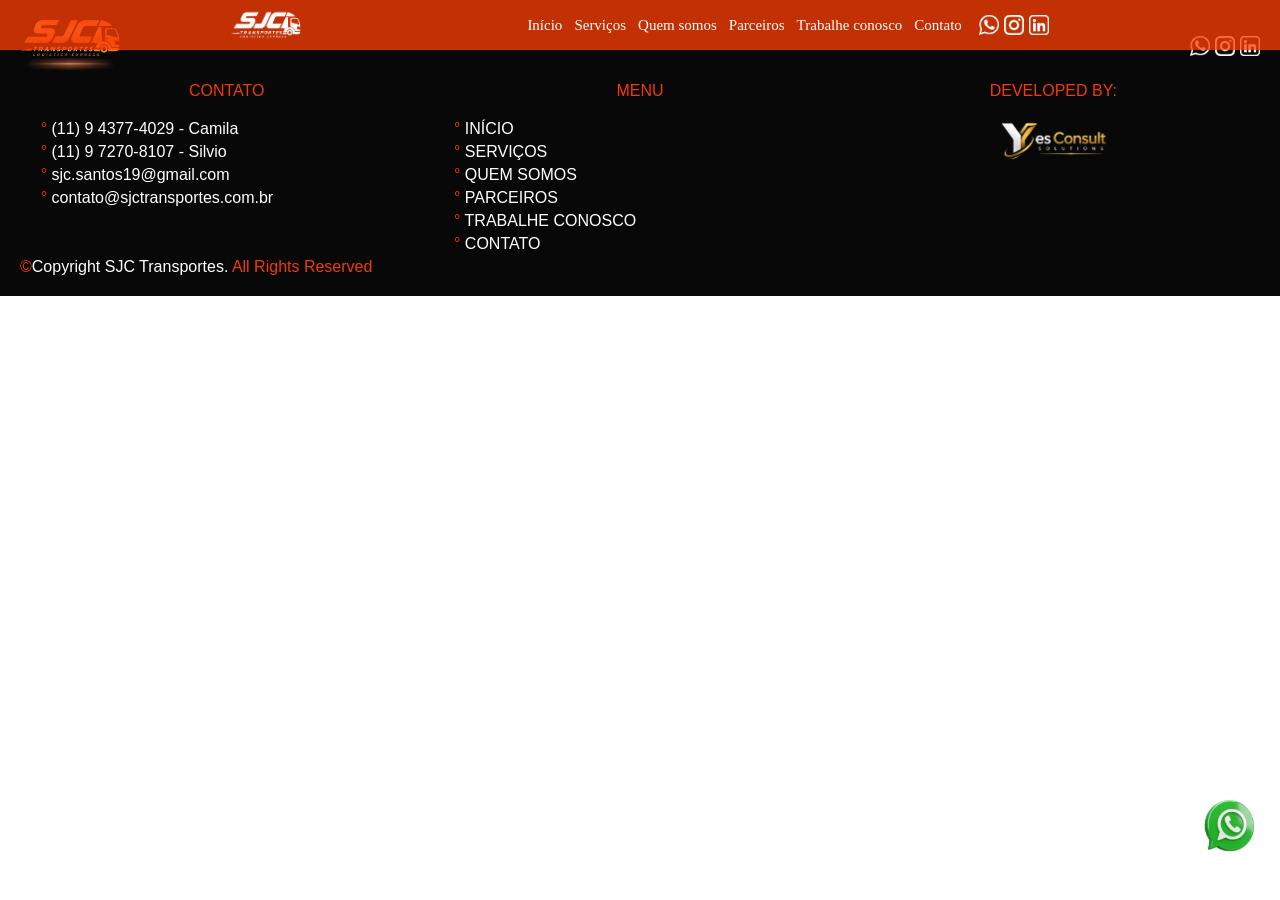
==== contato.html @ d38f5ad6 "step finalizado a pagina inicial e todas suas sections e footer, com uma pequena observação, vamos m" ====
<!--    


    /$$ /$$    /$$                /$$$$$$             /$$$$$$   /$$                                                       /$$ /$$   
   /$$/| $$   | $$               /$$__  $$           /$$__  $$ | $$                                                      /$$/|  $$  
  /$$/ | $$   | $$ /$$$$$$/$$$$ | $$  \__/  /$$$$$$ | $$  \__//$$$$$$   /$$  /$$  /$$  /$$$$$$   /$$$$$$   /$$$$$$      /$$/  \  $$ 
 /$$/  |  $$ / $$/| $$_  $$_  $$|  $$$$$$  /$$__  $$| $$$$   |_  $$_/  | $$ | $$ | $$ |____  $$ /$$__  $$ /$$__  $$    /$$/    \  $$
|  $$   \  $$ $$/ | $$ \ $$ \ $$ \____  $$| $$  \ $$| $$_/     | $$    | $$ | $$ | $$  /$$$$$$$| $$  \__/| $$$$$$$$   /$$/      /$$/
 \  $$   \  $$$/  | $$ | $$ | $$ /$$  \ $$| $$  | $$| $$       | $$ /$$| $$ | $$ | $$ /$$__  $$| $$      | $$_____/  /$$/      /$$/ 
  \  $$   \  $/   | $$ | $$ | $$|  $$$$$$/|  $$$$$$/| $$       |  $$$$/|  $$$$$/$$$$/|  $$$$$$$| $$      |  $$$$$$$ /$$/      /$$/  
   \__/    \_/    |__/ |__/ |__/ \______/  \______/ |__/        \___/   \_____/\___/  \_______/|__/       \_______/|__/      |__/   
                                                                                                                                    
                                                                                                                                    
     Nos siga em nossa rede social:  https://www.instagram.com/vm_software/                                                                                                                               
                                                                                                                                   
-->
<!DOCTYPE html>
<html lang="en">
<head>
    <meta charset="UTF-8">
    <meta name="viewport" content="width=device-width, initial-scale=1.0">
    <title>SJC | ARMAZENAGEM • MANUSEIO • OPERAÇÃO LOGÍSTICA</title>
    <!--icone da aba no navegador + titulo-->
    <link rel="icon" href="https://ch-terra-maquinas.netlify.app/assets/logo.webp" type="image/x-icon">
    <link rel="stylesheet" href="style/index.css">
    <script src="functions/mobileMenu.js" defer></script>
</head>
<body>

    <!--icone de WhatsApp fixado-->
    <div id="divIconWhats">
        <a target="_blank" 
            href="https://wa.me/5511932223533">
            <img id="iconWhtas" src="assets/whats.webp" alt="iconeWhats">
        </a>
    </div>

    <!-- Cabeçalho / menu de navegação-->
    <header id="header" class="header">
        <div class="logoContainer">
            <img class="logotipo" src="assets/logobrana.webp" alt="LogoSJC">
        </div>
        <nav class="menuContainer">
            <a class="linkNavMenu desktop " href="index.html"> Início</a>
            <a class="linkNavMenu desktop " href="#servicos"> Serviços</a>
            <a class="linkNavMenu desktop " href="sobre.html"> Quem somos</a>
            <a class="linkNavMenu desktop " href="index.html"> Parceiros</a>
            <a class="linkNavMenu desktop " href="sobre.html"> Trabalhe conosco</a>
            <a class="linkNavMenu desktop " href="contato.html"> Contato</a>
            <a class="linkredeSocial" target="_blank" href="https://api.whatsapp.com/send/?phone=5511932223533&text&type=phone_number&app_absent=0" > <img src="assets/whatsApp.webp" alt="loroRedeSocial"></a>
            <a class="linkredeSocial" target="_blank" href="#" > <img src="assets/insta.webp" alt="loroRedeSocial"></a>
            <a class="linkredeSocial" target="_blank" href="#" > <img src="assets/linkedin.webp" alt="loroRedeSocial"></a>
            <button class="linkredeSocial" id="menu">
                <img src="assets/menu.webp" alt="loroRedeSocial">
            </button>
        </nav>
    </header>

    <!-- menu mobile-->
    <div class="mobileMenu">
        <a class="linkNavMenu mob " href="index.html"> Início</a>
        <a class="linkNavMenu mob " href="index.html"> Serviços</a>
        <a class="linkNavMenu mob " href="sobre.html"> Quem somos</a>
        <a class="linkNavMenu mob " href="index.html"> Parceiros</a>
        <a class="linkNavMenu mob " href="sobre.html"> Trabalhe conosco</a>
        <a class="linkNavMenu mob " href="contato.html"> Contato</a>
        <button class="linkredeSocial" id="setacorpo">
            <img class="upseta" src="assets/upseta.webp" alt="loroRedeSocial">
        </button>
    </div>
    












    <footer>
        <div class="headerFooter">

            <div class="imgHeaderLogo">
                <img class="logoFooter" src="assets/logo.webp" alt="logotipo">
            </div>
            <div class="imgHeaderLogo">
                <a class="linkredeSocial" target="_blank" href="https://api.whatsapp.com/send/?phone=5511943774029&text&type=phone_number&app_absent=0" > <img src="assets/whatsApp.webp" alt="loroRedeSocial"></a>
                <a class="linkredeSocial" target="_blank" href="https://www.instagram.com/sjctransportes" > <img src="assets/insta.webp" alt="loroRedeSocial"></a>
                <a class="linkredeSocial" target="_blank" href="https://www.instagram.com/sjctransportes" > <img src="assets/linkedin.webp" alt="loroRedeSocial"></a>
                
            </div>
        </div>


        <div class="containerFooter">

            <div class="cardFooter">
                <p class="pContato">
                    <p class="centerNome">
                        <l>
                            CONTATO
                        </l>
                    </p>

                    <p class="txtFooter">
                        <l>°</l> (11) 9 4377-4029 - Camila 
                    </p>
                    <p class="txtFooter">
                        <l>°</l> (11) 9 7270-8107 - Silvio
                    </p>

                    <p class="txtFooter">
                        <l>°</l> sjc.santos19@gmail.com
                    </p>
                    <p class="txtFooter">
                        <l>°</l> contato@sjctransportes.com.br
                    </p>
                    
                </p>

            </div>

            <div class="cardFooter">
                <p class="pContato">
                    <p class="centerNome">
                        <l>
                            MENU
                        </l>
                    </p>

                    
                    <p class="txtFooter">
                        <l>°</l> <a class="linkFooter" href="index.html">INÍCIO</a> 
                    </p>
                    <p class="txtFooter">
                        <l>°</l> <a class="linkFooter" href="index.html">SERVIÇOS</a> 
                    </p>
                    <p class="txtFooter">
                        <l>°</l> <a class="linkFooter" href="sobre.html">QUEM SOMOS</a> 
                    </p>
                    <p class="txtFooter">
                        <l>°</l> <a class="linkFooter" href="index.html">PARCEIROS</a> 
                    </p>
                    <p class="txtFooter">
                        <l>°</l> <a class="linkFooter" href="sobre.html">TRABALHE CONOSCO</a> 
                    </p>
                    <p class="txtFooter">
                        <l>°</l> <a class="linkFooter" href="contato.html">CONTATO</a> 
                    </p>
                </p>
            </div>

            <div class="cardFooter">
                <p class="pContato">
                    <p class="centerNome">
                        <l>
                            DEVELOPED BY:
                        </l>
                    </p>

                    <a target="_blank" href="https://www.instagram.com/yescsolutions?igsi=OWJ2Z2FqbzJ2Yzls"><img class="developerImg" src="assets/developer.webp" alt="logoDeveloper" ></a>
                </p>
                
            </div>

        </div>

        <p style="color: white;" class="infoFotter">
            <l>©</l>Copyright SJC Transportes. <l>All Rights Reserved</l>
        </p>

        
    </footer>
</body>
</html>
---- style/index.css ----
/* import de font pata o nome SJC*/
@import url('https://fonts.googleapis.com/css2?family=Ancizar+Serif:ital,wght@0,300..900;1,300..900&display=swap');
* {
    margin: 0;
    padding: 0;
    box-sizing: border-box;
}
@import url('https://fonts.googleapis.com/css2?family=Ancizar+Serif:ital,wght@0,300..900;1,300..900&family=Montserrat:ital,wght@0,100..900;1,100..900&display=swap');
/* animação / seletores do icone do whatsApp*/
@keyframes pulseButtonWhats {
    0%, 100% {
        transform: scale(1);
    }
    60% {
        transform: scale(1.05);
    }
}
/* animação de subir elemento + lados */
@keyframes subir {
    from {
        opacity: 0;
        transform: translateY(50px);
    }

    to {
        opacity: 1;
        transform: translateY(0);
    }
}
@keyframes entrarEsquerda {
    from {
        opacity: 0;
        transform: translateX(-60px);
    }

    to {
        opacity: 1;
        transform: translateX(0);
    }
}
@keyframes entrarDireita {
    from {
        opacity: 0;
        transform: translateX(60px);
    }

    to {
        opacity: 1;
        transform: translateX(0);
    }
}
#divIconWhats {
    cursor: pointer;
    width: 50px;
    position: fixed;
    bottom: 5%;
    right: 2%;
    z-index: 6;
}
#iconWhtas {
    animation: pulseButtonWhats 1s infinite ease-in-out;
    cursor: pointer;
    position: fixed;
    bottom: 5%;
    right: 2%;
    width: 50px;
    z-index: 6;
}
/* header*/
#header {
    width: 100%;
    height: 50px;
    position: fixed;
    padding: 5px;
    display: flex;
    flex-direction: row;
    justify-content: space-evenly;
    background-color: rgba(255, 62, 3, 0.753);
    z-index: 2;
}
.logoContainer {
    display: flex;
    justify-content: center;
    align-items: center;
}
.logotipo {
    width: 70px;
}
.menuContainer {
    display: flex;
    flex-direction: row;
    justify-content: center;
    align-items: center;
    font-family: Georgia, 'Times New Roman', Times, serif;
    font-size: 15px;
    font-weight: 100;
}
.linkNavMenu {
    padding-right: 12px;
    text-decoration: none;
    color: white;
    cursor: pointer;
}
.linkNavMenu:hover {
    color: #ff880d;
    font-weight: 800;
}
.linkredeSocial {
    display: flex;
    align-items: center;
    justify-content: center;
    margin-left: 5px;
}
.linkredeSocial img {
    width: 20px;
}
.linkredeSocial img:hover{
    width: 30px;
}
#menu {
    background-color: transparent;
    border: none;
}
@media(min-width: 700px){
    #menu {
        display: none;
    }

}
/*estilos para o menu mobile*/
.mobileMenu{
    background-color: rgba(255, 62, 3, 0.233);
    color: black;
    cursor: pointer;
    width: 40%;
    height: auto;
    display: flex;
    flex-direction: column;
    align-items: center;
    justify-content: center;
    position: fixed;
    top: 50px;
    right: 0%;
    z-index: 6;
    border-radius: 0px 0px 0px 10px;
    display: none;
}
.mob {
    margin-top: 5px;
    margin-bottom: 5px;
}
#setacorpo {
    background-color: transparent;
    border: none;
}
.upseta {
    margin-top: 5px;
    margin-bottom: 5px;
    width: 20px;
}
/* hero sectio*/
#hero {
    position: relative;
    width: 100%;
    height: 100vh;
    min-height: 650px;
    overflow: hidden;
    display: flex;
    align-items: center;
    justify-content: center;
}
/* Vídeo */
.heroVideo {
    position: absolute;
    inset: 0;

    width: 100%;
    height: 100%;

    object-fit: cover;
    object-position: center;

    z-index: 0;
}
/* Camada escura sobre o vídeo */
.heroOverlay {
    position: absolute;
    inset: 0;

    background: rgba(0, 0, 0, 0.55);

    z-index: 1;
}
.containerHero {
    position: relative;
    z-index: 2;
    width: 90%;
    max-width: 1200px;
    color: #ffffff;
}
.logoHero {
    width: 25%;
    animation: entrarEsquerda 3s cubic-bezier(0.16, 1, 0.3, 1) forwards;
}
h6 {
    font-size: 15px;
    font-weight: bold;
    font-family: "Ancizar Serif";
    margin-bottom: 20px;
    color: #fdfdfd;
    animation: entrarEsquerda 3s cubic-bezier(0.16, 1, 0.3, 1) forwards;
}
h2 {
    font-weight: bold;
    font-family: "Ancizar Serif";
    font-size: 40px;
    color: #f0edec;
    animation: entrarDireita 6s cubic-bezier(0.16, 1, 0.3, 1) forwards;
}
.descriptionHero {
    font-size: 18px;
    font-weight: 300;
    width: 40%;
    margin-bottom: 20px;
    color: white;
    animation: entrarEsquerda 5s cubic-bezier(0.16, 1, 0.3, 1) forwards;
}
.buttonContainerHEro {
    background-color: rgba(0, 255, 255, 0);
    width: 50%;
    height: auto;
}
@media (max-width: 500px) {
    .desktop {
        display: none;
    }
    .buttonContainerHEro {
        width: 100%;
    }
    .descriptionHero {
        width: 100%;
    }
    .logoHero {
        width: 50%;
        animation: entrarEsquerda 3s cubic-bezier(0.16, 1, 0.3, 1) forwards;
    }
}
.butonsHero {
    width: 40%;
    border-radius: 5px;
    border: none;
    height: 35px;
    width: 40%;
    font-size: 15px;
    font-weight: bold;
    cursor: pointer;
}
#buttonHero1 {
    background-color: #f03c02;
    color: white;
    animation: subir 1.5s ease-out forwards;
}
#buttonHero1:hover{
    background-color: white;
    box-shadow: white 2px 2px 20px;
    color: #f03c02;
}
#buttonHero2 {
    background-color: white ;
    color: #f03c02;
    animation: subir 2s ease-out forwards;
}
#buttonHero2:hover{
    background-color: #f03c02;
    color: white;
    box-shadow: #f03c02 2px 2px 20px;
}
/* faicha hr*/
.hrHero {
    width: 100%;
    height: 5px;
    border: none;
    background-color: #f03c02;
    box-shadow: #f03c02 0px 4px 10px 3px;
    z-index: 6;
    position: relative;
}
/*serviços*/
.servicosSection {
    padding: 50px;
    width: 100%;
    height: auto;
    display: flex;
    flex-direction: column;
}
.containerTitulo {
    width: 50%;
    height: auto;
    margin-bottom: 20px;
}
.titluesuperiorServicos {
    font-family: "Montserrat" , sans-serif;
    font-weight: 800;
    color: #f03c02;
}
l {
    color: #f03c02;
}
.sloganServicos {
    font-family: "Montserrat", sans-serif;
    font-weight: bold;
    font-size: 41px;
    margin-bottom: 20px;
}
.desriptionServicosTitle {
    font-family: "Montserrat", sans-serif;
    color: #000000;
    font-weight: 100;
}
.ContainerServicosCardas {
    display: flex;
    flex-direction: row;
    justify-content: space-between;
    margin-bottom: 50px;    
}
.cardServico{
    cursor: pointer;
    width: 30%;
    height: 300px;
    border-radius: 10px;
    border: solid 1px #f03c02;
    display: flex;
    flex-direction: row;
}
.cardServico:hover{
    box-shadow: #f03d025b 0px 2px 30px;
}
.imgServicos {
    width: 50%;
    background-image: url(../assets/transporteimg.webp);
    background-position: center center;
    background-repeat: no-repeat;
    background-size: cover;
    border-radius: 10px 0px 0px 10px;
}
.c2 {
    background-image: url(../assets/galpao.webp);
   
}
.c3 {
    background-image: url(../assets/fullfilmet.webp);
   
}
.infoCard {
    width: 50%;
    padding: 20px;
}
.imgNumero{
    width: 80%;
    margin-bottom: 10px;
}
.nomeServico {
    font-family: "Montserrat", sans-serif;
    color: #f03c02;
    font-weight: 600;
    font-size: 14px;
    margin-bottom: 10px;
}
.subTitleServico {
    font-family: "Montserrat", sans-serif;
    font-weight: 600;
    font-size: 18px;
    margin-bottom: 10px;
}
.descriptionServicos {
    font-family: "Montserrat" sans-serif;
    font-size: 12px;
    font-weight: 100;
    margin-bottom: 10px;
}
.btnServicos {
    width: 100%;
    border-radius: 10px;
    border: none;
    height: 30px;
    font-family: "Montserrat", sans-serif;
    font-weight: 900;
    font-size: 12px;
    color: white;
    background-color: #f03c02;
    cursor: pointer;
}
.containerInformationService {
    padding: 20px;
    border-radius: 10px;
    border: solid 1px #f03d0263;
    text-align: center;
    margin-bottom: 20px;
}
.titleInformation {
    margin-bottom: 20px;

}
.imgDizers {
    width: 80%;
}
.btnHistoria {
    margin-left: 40%;
    width: 20%;
    height: 35px;
    border: none;
    border-radius: 10px;
    background-color: #f03c02;
    font-weight: 600;
    color: white;
    cursor: pointer;
}
/* media para section serviços*/
@media (max-width: 500px) {
    .containerTitulo {
        width: 100%;
    }
    .ContainerServicosCardas {
        display: flex;
        flex-direction: column;
        margin-bottom: 50px;
    }
    .cardServico{
        cursor: pointer;
        width: 100%;
        height: auto;
        border-radius: 10px;
        border: solid 1px #f03c02;
        display: flex;
        flex-direction: row;
        margin-bottom: 20px;
    }
    .imgDizers {
        width: 100%;
    }
    .btnHistoria {
        margin-left: 25%;
        width: 50%;
    }
}
/*section Nossos Numeros*/
.nossosNumeros {
    width: 100%;
    height: auto;
    padding: 50px;
    text-align: center;
}
.rhNossosNumeros {
    width: 10%;
    height: 1px;
    margin-left: 45%;
    border: none;
    background-color: #f03c02;
    box-shadow: #f03c02 0px 2px 10px 1px;
    z-index: 6;
    position: relative;
    margin-bottom: 30px;
}
.tituloNossosNumeros {
    font-family: "Montserrat", sans-serif;
    font-weight: 800;
    font-size: 35px;
}
.subtituloNossosNumeros {
    font-family: 'Montserrat', sans-serif;
    font-weight: 800;
    font-size: 35px;
}
.descriptionNossosNumeros{
    font-family: "Montserrat", sans-serif;
    font-weight: 200;
    font-size: 14px;
    margin-bottom: 50px;
}
.ContainerNossosNumeros {
    width: 90%;
    margin-left: 5%;
    display: flex;
    flex-direction: row;
    justify-content: space-between;
}
.CardsNossosNumeros{
    width: 45%;
    display: flex;
    flex-direction: column;
}
#linha01 {
    margin-bottom: 80px;
}
.containerCardnumerolinha{
    display: flex;
    flex-direction: row;
    justify-content: space-between;
}
.NumerosCard {
    width: 45%;
    height: auto;
    padding: 20px;
    border: none;
    border-radius: 10px;
    box-shadow: rgba(0, 0, 0, 0.363) 2px 2px 15px;
}
.NumerosCard:hover {
    box-shadow: #f03c02 0px 2px 10px 1px;
}

.numNumeros {
    font-family: "Montserrat", sans-serif;
    color: #f03c02;
    font-size: 30px;
    font-weight: 600;
    margin-bottom: 10px;
}
.descriptionNumeros {
    font-family: "Montserrat", sans-serif;
    font-size: 14px;
    font-weight: 100;
}
.imgCardREgiao {
    display: flex;
    justify-content: center;
    width: 45%;
    box-shadow: rgba(0, 0, 0, 0.363) 2px 2px 15px;
    border-radius: 10px;
}
.imgCardREgiao:hover {
    box-shadow: #f03c02 0px 2px 10px 1px;
}
.mapa {
    width: 100%;
    border-radius: 10px;
}
.containerInfoNumeros {
    margin-left: 5%;
    margin-top: 50px;
    width: 90%;
    border-radius: 10px;
}
.containerInfoNumeros img {
    width: 100%;
    
}


@media (max-width: 500px){
    .ContainerNossosNumeros {
        display: flex;
        flex-direction: column;
        width: 100%;
        margin-left: 0%;
    }
    .CardsNossosNumeros{
        width: 100%;
        display: flex;
        flex-direction: column;
    }
    .containerCardnumerolinha{
        display: flex;
        flex-direction: column;
        justify-content: space-between;
    }
    .NumerosCard {
        width: 80%;
        margin-left: 10%;
        height: auto;
        margin-bottom: 10px;
    }
    #linha01 {
        margin-bottom: 5px;
    }
    .imgCardREgiao {
        margin-top: 20px;
        display: flex;
        justify-content: center;
        width: 100%;
        box-shadow: rgba(0, 0, 0, 0.363) 2px 2px 15px;
        border-radius: 10px;
    }

}

/* section Parceiros*/

.parceiros {
    padding: 50px;
    font-family: "Montserrat", sans-serif;
}
.abeturaParceiros {
    font-size: 14px;
    text-align: center;
    color: #f03c02;
    font-weight: 100;
    margin-bottom: 10px;
}
.tituloParceiros {
    text-align: center;
    line-height: 45px;
    font-weight: 900;
    font-size: 40px;
    margin-bottom: 10px;
}
.descriptionParceiros {
    text-align: center;
    font-size: 14px;
    font-weight: 100;
    margin-bottom: 50px;
}

.ContainerParceiros {
    width: 100%;
    height: auto;
    margin-bottom: 30px;
}
.containerCenterAndSid {
    width: 100%;
    margin-bottom: 20px;
    display: flex;
    flex-direction: row;
    justify-content: space-between;
}
.parceirosSide {
    width: 33%;
    display: flex;
    flex-direction: column;
    align-items: center;
    justify-content: center;
}
.imgSide {
    width: 80%;
    margin-bottom: 10px;
}
.cardCenter {
    width: 33%;
    display: flex;
    align-items: center;
    justify-content: center;
}
.imgCentrEmpresa {
    width: 100%;
}
.ContainerFooter {
    width: 100%;
    display: flex;
    flex-direction: row;
    justify-content: space-between;
}
.imgSideFooter {
    width: 20%;
}
.fechamentoParceiros {
    text-align: center;
    margin-top: 30PX;
    margin-bottom: 50px;
    font-weight: 500;
}
@media (max-width: 500px){
    .containerCenterAndSid {
        display: flex;
        flex-direction: column;
    }
    .parceirosSide {
        width: 100%;
    }
    .imgSide {
        width: 80%;
        margin-bottom: 10px;
    }
    .cardCenter {
        display: none;
    }
    .ContainerFooter {
        width: 100%;
        display: flex;
        flex-direction: column;
    }
    .imgSideFooter {
        width: 80%;
        margin-left: 10%;

    }


}
/*footer rodape*/
footer {
    font-family: "Montserrat", sans-serif;
    width: 100%;
    height: auto;
    padding: 20px;
    background-color: #080808;
}
.headerFooter {
    width: 100%;
    display: flex;
    flex-direction: row;
    justify-content: space-between;
}
.logoFooter {
    width: 100px;
}
.imgHeaderLogo {
    display: flex;
}
.containerFooter {
    display: flex;
    flex-direction: row;
    justify-content: space-around;
}
.cardFooter {
    width: 30%;
    display: flex;
    flex-direction: column;
}
.centerNome {
    text-align: center;
    margin-top: 10PX;
    margin-bottom: 20px;
}
.txtFooter a {
    text-decoration: none;
    color: white;
}
.txtFooter {
    margin-bottom: 5px;
    font-weight: 400;
    color: white;
}
.txtFooter:hover {
    font-size: 15px;
    color: #f03c02;
}
.txtFooter a:hover {
    color: #f03c02;
}
.developerImg {
    cursor: pointer;
    width: 40%;
    margin-left: 30%;
    margin-bottom: 20px;
}
@media(max-width: 500px){
    .containerFooter{
        display: flex;
        flex-direction: column;
    }
    .cardFooter {
        width: 100%;
    }
}
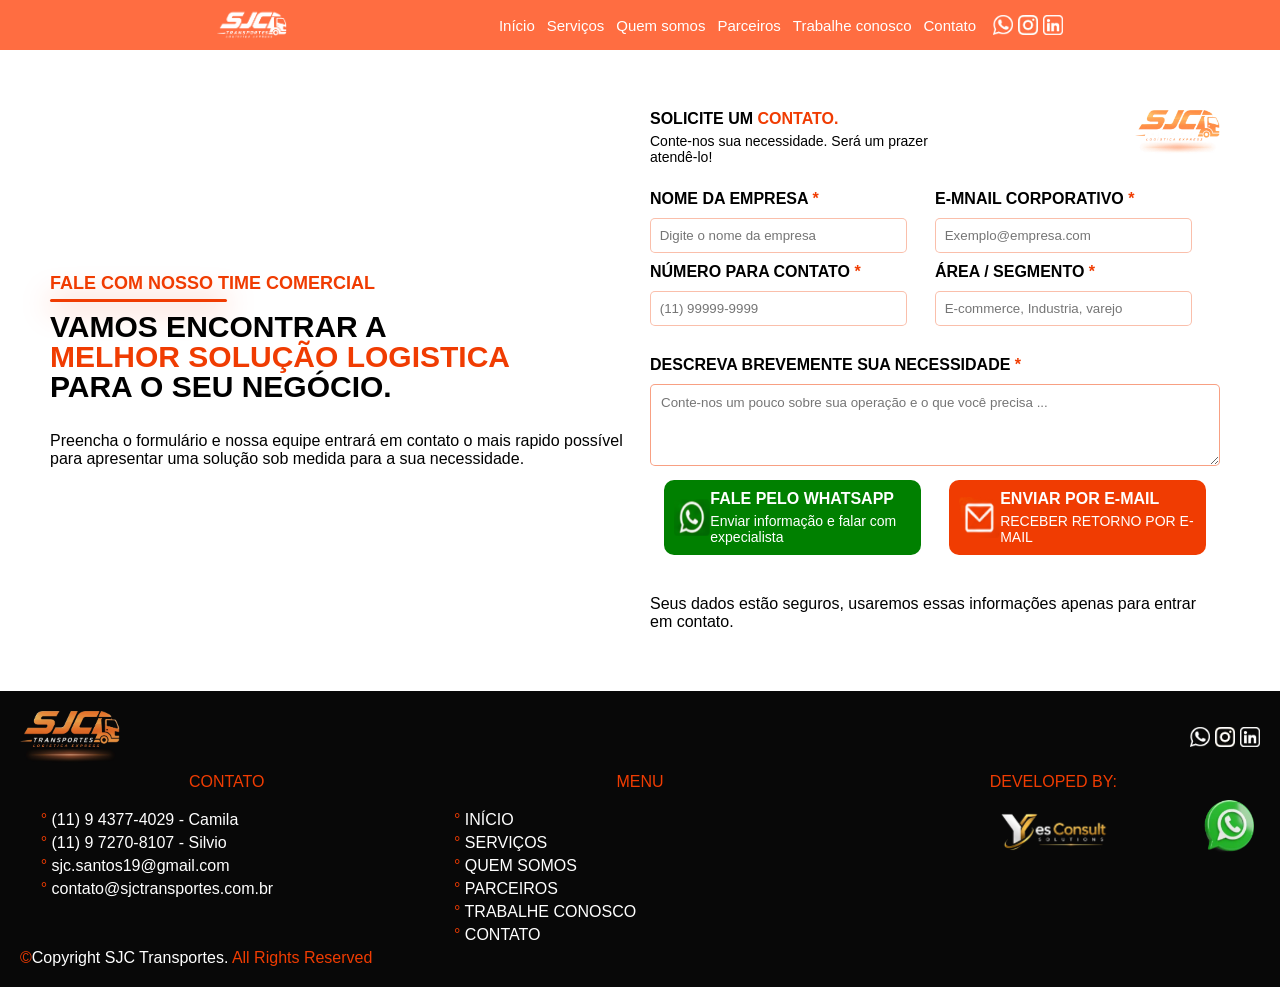
==== commit fb4779f9: "Section Formulario Finalizada a construção do Formulário" ====
--- a/contato.html
+++ b/contato.html
@@ -22,8 +22,9 @@
     <title>SJC | ARMAZENAGEM • MANUSEIO • OPERAÇÃO LOGÍSTICA</title>
     <!--icone da aba no navegador + titulo-->
     <link rel="icon" href="https://ch-terra-maquinas.netlify.app/assets/logo.webp" type="image/x-icon">
-    <link rel="stylesheet" href="style/index.css">
+    <link rel="stylesheet" href="style/contato.css">
     <script src="functions/mobileMenu.js" defer></script>
+    <script src="functions/form.js" defer></script>
 </head>
 <body>
 
@@ -70,6 +71,135 @@
     </div>
     
 
+    <section class="contato">
+        
+        <div class="containerContato">
+            
+            <div class="cardContato" id="primary">
+
+                <p class="pInicioContato">
+                    FALE COM NOSSO TIME COMERCIAL
+                </p>
+                
+                <hr class="hrcontato"/>
+
+                <p class="tituloContato">
+                    VAMOS ENCONTRAR A <BR/>
+                    <l>MELHOR SOLUÇÃO LOGISTICA</l><BR/>
+                    PARA O SEU NEGÓCIO.
+                </p>
+
+                <p class="descriptionContato">
+                    Preencha o formulário e nossa equipe entrará em contato 
+                    o mais rapido possível para apresentar uma solução sob
+                    medida para a sua necessidade.
+                </p>
+
+            </div>
+
+            <div class="cardContato">
+
+                <div class="headerForm">
+
+                    <div class="cardHeaderForm">
+
+                        <p class="pTituloForm">
+                            SOLICITE UM <l>CONTATO.</l>
+                        </p>
+                        <p class="descriptionHeaderForm">
+                            Conte-nos sua necessidade. Será um prazer atendê-lo!
+                        </p>
+
+                    </div>
+
+                    <div class="cardHeaderForm" id="logoHeaderForm">
+                       <img src="assets/logo.webp" alt="logotipo">
+                    </div>
+
+                </div>
+
+
+                <div class="containerForm">
+
+                    <div class="sides" id="left">
+                        <label>
+                            NOME DA EMPRESA <l>*</l>
+                            <input required type="text" id="nomeEmpresa" placeholder=" Digite o nome da empresa"/>
+                        </label>
+
+                        <label>
+                            NÚMERO PARA CONTATO <l>*</l>
+                            <input required type="tel" id="numeroContato" placeholder=" (11) 99999-9999"/>
+                        </label>
+
+                    </div>
+
+                    <div class="sides" id="rigth">
+                        <label>
+                            E-MNAIL CORPORATIVO <l>*</l>
+                            <input required type="email" id="emailContato" placeholder=" Exemplo@empresa.com"/>
+                        </label>
+
+                        <label>
+                            ÁREA / SEGMENTO <l>*</l>
+                            <input required type="text" id="segmento" placeholder=" E-commerce, Industria, varejo"/>
+                        </label>
+
+                    </div>
+                                    
+                    
+                </div>
+
+                <div class="formFooter">
+                    <label >
+                        DESCREVA BREVEMENTE SUA NECESSIDADE <l>*</l>
+                        <textarea rows="4" class="txtArea" id="txtArea" placeholder="Conte-nos um pouco sobre sua operação e o que você precisa ... "></textarea>
+                    </label>
+                    <div class="btnForm">
+
+
+                        <div class="buttonContato" id="sendWhatsApp">
+                            
+                            <div class="iconButtonContato">
+                                <img src="assets/whatsbutton.webp" alt="icone button">
+                            </div>
+
+                            <div class="textoButtonContato">
+                                <p class="TituloButtonContato">
+                                    FALE PELO WHATSAPP
+                                </p>
+                                <p class="descriptionButtonContato">
+                                    Enviar informação e falar com expecialista
+                                </p>
+                            </div>
+                        </div>
+
+                        <div class="buttonContato" id="sendEmail">
+                            
+                            <div class="iconButtonContato">
+                                <img src="assets/emailicon.webp" alt="icone button">
+                            </div>
+
+                            <div class="textoButtonContato">
+                                <p class="TituloButtonContato">
+                                    ENVIAR POR E-MAIL
+                                </p>
+                                <p class="descriptionButtonContato">
+                                    RECEBER RETORNO POR E-MAIL
+                                </p>
+                            </div>
+                        </div>
+                    </div>
+                    <p class="security" >
+                        Seus dados estão seguros, usaremos essas informações apenas para entrar em contato.
+                    </p>
+
+                </div>
+                
+                
+            </div>
+        </div>
+    </section>
 
 
 
--- a/style/contato.css
+++ b/style/contato.css
@@ -0,0 +1,459 @@
+/* import de font pata o nome SJC*/
+@import url('https://fonts.googleapis.com/css2?family=Ancizar+Serif:ital,wght@0,300..900;1,300..900&display=swap');
+* {
+    margin: 0;
+    padding: 0;
+    box-sizing: border-box;
+    font-family: "Montserrat", sans-serif
+}
+@import url('https://fonts.googleapis.com/css2?family=Ancizar+Serif:ital,wght@0,300..900;1,300..900&family=Montserrat:ital,wght@0,100..900;1,100..900&display=swap');
+/* animação / seletores do icone do whatsApp*/
+@keyframes pulseButtonWhats {
+    0%, 100% {
+        transform: scale(1);
+    }
+    60% {
+        transform: scale(1.05);
+    }
+}
+/* animação de subir elemento + lados */
+@keyframes subir {
+    from {
+        opacity: 0;
+        transform: translateY(50px);
+    }
+
+    to {
+        opacity: 1;
+        transform: translateY(0);
+    }
+}
+@keyframes entrarEsquerda {
+    from {
+        opacity: 0;
+        transform: translateX(-60px);
+    }
+
+    to {
+        opacity: 1;
+        transform: translateX(0);
+    }
+}
+@keyframes entrarDireita {
+    from {
+        opacity: 0;
+        transform: translateX(60px);
+    }
+
+    to {
+        opacity: 1;
+        transform: translateX(0);
+    }
+}
+#divIconWhats {
+    cursor: pointer;
+    width: 50px;
+    position: fixed;
+    bottom: 5%;
+    right: 2%;
+    z-index: 6;
+}
+#iconWhtas {
+    animation: pulseButtonWhats 1s infinite ease-in-out;
+    cursor: pointer;
+    position: fixed;
+    bottom: 5%;
+    right: 2%;
+    width: 50px;
+    z-index: 6;
+}
+/* header*/
+#header {
+    width: 100%;
+    height: 50px;
+    position: fixed;
+    padding: 5px;
+    display: flex;
+    flex-direction: row;
+    justify-content: space-evenly;
+    background-color: rgba(255, 62, 3, 0.753);
+    z-index: 2;
+}
+.logoContainer {
+    display: flex;
+    justify-content: center;
+    align-items: center;
+}
+.logotipo {
+    width: 70px;
+}
+.menuContainer {
+    display: flex;
+    flex-direction: row;
+    justify-content: center;
+    align-items: center;
+    font-family: Georgia, 'Times New Roman', Times, serif;
+    font-size: 15px;
+    font-weight: 100;
+}
+.linkNavMenu {
+    padding-right: 12px;
+    text-decoration: none;
+    color: white;
+    cursor: pointer;
+}
+.linkNavMenu:hover {
+    color: #ff880d;
+    font-weight: 800;
+}
+.linkredeSocial {
+    display: flex;
+    align-items: center;
+    justify-content: center;
+    margin-left: 5px;
+}
+.linkredeSocial img {
+    width: 20px;
+}
+.linkredeSocial img:hover{
+    width: 30px;
+}
+#menu {
+    background-color: transparent;
+    border: none;
+}
+@media(min-width: 700px){
+    #menu {
+        display: none;
+    }
+
+}
+/*estilos para o menu mobile*/
+.mobileMenu{
+    background-color: rgba(255, 62, 3, 0.233);
+    color: black;
+    cursor: pointer;
+    width: 40%;
+    height: auto;
+    display: flex;
+    flex-direction: column;
+    align-items: center;
+    justify-content: center;
+    position: fixed;
+    top: 50px;
+    right: 0%;
+    z-index: 6;
+    border-radius: 0px 0px 0px 10px;
+    display: none;
+}
+.mob {
+    margin-top: 5px;
+    margin-bottom: 5px;
+}
+#setacorpo {
+    background-color: transparent;
+    border: none;
+}
+.upseta {
+    margin-top: 5px;
+    margin-bottom: 5px;
+    width: 20px;
+}
+/*section Contato*/
+.contato {
+    width: 100%;
+    height: auto;
+    padding: 50px;
+}
+.containerContato {
+    margin-top: 50px;
+    display: flex;
+    flex-direction: row;
+    justify-content: space-around;
+}
+.cardContato {
+    width: 50%;
+}
+#primary {
+    display: flex;
+    flex-direction: column;
+    justify-content: center;
+}
+.pInicioContato {
+    font-size: 18px;
+    font-weight: 700;
+    margin-bottom: 5px;
+    color: #f03c02;
+}
+l {
+    color: #f03c02;
+}
+
+.hrcontato {
+    width: 30%;
+    height: 3px;
+    background-color: #f03c02;
+    border: none;
+    border-radius: 10px;
+    margin-bottom: 10px;
+    box-shadow: #f03c02 0px 3px 30px;
+}
+.tituloContato {
+    font-size: 30px;
+    font-weight: 700;
+    line-height: 30px;
+    margin-bottom: 30px;
+}
+.headerForm {
+    display: flex;
+    flex-direction: row;
+    justify-content: space-between;
+    height: 80px;
+    padding: 10px;
+}
+.cardHeaderForm {
+    width: 50%;
+    height: 40px;
+}
+.pTituloForm {
+    font-weight: 600;
+    margin-bottom: 5px;
+}
+.descriptionHeaderForm {
+    font-size: 14px;
+}
+.headerForm img {
+    width: 30%;
+    float: right;
+}
+.containerForm {
+    padding: 10px;
+    display: flex;
+    flex-direction: row;
+}
+.sides{
+    width: 50%;
+    height: auto;
+}
+#left, #rigth {
+    display: flex;
+    flex-direction: column;
+}
+label {
+    font-weight: 700;
+    margin-bottom: 10px;
+}
+input {
+    padding: 5px;
+    width: 90%;
+    height: 35px;
+    border: solid 1px #f03d0254;
+    border-radius: 5px;
+    margin-top: 10px;
+    color: #f03c02;
+
+}
+.formFooter {
+    display: flex;
+    flex-direction: column;
+    padding: 10px;
+}
+textarea {
+    margin-top: 10px;
+    padding: 10px;
+    width: 100%;
+    border-radius: 5px;
+    border: solid 1px #f03d027c;
+}
+.btnForm {
+    display: flex;
+    flex-direction: row;
+    justify-content: space-around;
+    margin-bottom: 40px;
+}
+
+.buttonContato {
+    width: 45%;
+    height: auto;
+    border: none;
+    border-radius: 10px;
+    padding: 10px;
+    display: flex;
+    flex-direction: row;
+    cursor: pointer;
+}
+.textoButtonContato {
+    display: flex;
+    flex-direction: column;
+    justify-content: center;
+}
+#sendWhatsApp {
+    background-color: green;
+}
+#sendWhatsApp:hover {
+    box-shadow: 5px 5px 40px  green;
+}
+#sendEmail {
+    background-color: #f03c02;
+}
+#sendEmail:hover {
+    box-shadow: 5px 5px 40px  #f03c02;
+}
+.iconButtonContato{
+    display: flex;
+    flex-direction: column;
+    justify-content: center;
+    width: 20%;
+}
+.iconButtonContato img  {
+    width: 100%;
+}
+
+.TituloButtonContato {
+    font-weight: 600;
+    color: white;
+    margin-bottom: 5px;
+}
+.descriptionButtonContato {
+    color: white;
+    font-size: 14px;
+}
+@media(max-width: 500px){
+    .desktop {
+        display: none;
+    }
+    .containerContato {
+        display: flex;
+        flex-direction: column;
+    }
+    .cardContato {
+        width: 100%;
+        margin-bottom: 5px;
+    }
+    .cardHeaderForm {
+        width: 100%;
+    }
+    #logoHeaderForm {
+        display: none;
+    }
+    .containerForm {
+        padding: 10px;
+        display: flex;
+        flex-direction: column;
+    }
+    .sides{
+        width: 100%;
+        height: auto;
+    }
+    #left, #rigth {
+        display: flex;
+        flex-direction: column;
+    }
+    .btnForm {
+        display: flex;
+        flex-direction: column;
+    }
+    .buttonContato {
+        width: 100%;
+        height: auto;
+        border: none;
+        border-radius: 10px;
+        padding: 10px;
+        display: flex;
+        flex-direction: row;
+        cursor: pointer;
+    }
+    #sendEmail {
+        margin-top: 20px;
+    }
+    .iconButtonContato{
+        width: 20%;
+    }
+    .iconButtonContato img  {
+        width: 100%;
+    }
+}
+
+
+
+
+
+
+
+
+
+
+
+
+
+
+
+
+
+
+/*footer rodape*/
+footer {
+    font-family: "Montserrat", sans-serif;
+    width: 100%;
+    height: auto;
+    padding: 20px;
+    background-color: #080808;
+}
+.headerFooter {
+    width: 100%;
+    display: flex;
+    flex-direction: row;
+    justify-content: space-between;
+}
+.logoFooter {
+    width: 100px;
+}
+.imgHeaderLogo {
+    display: flex;
+}
+.containerFooter {
+    display: flex;
+    flex-direction: row;
+    justify-content: space-around;
+}
+.cardFooter {
+    width: 30%;
+    display: flex;
+    flex-direction: column;
+}
+.centerNome {
+    text-align: center;
+    margin-top: 10PX;
+    margin-bottom: 20px;
+}
+.txtFooter a {
+    text-decoration: none;
+    color: white;
+}
+.txtFooter {
+    margin-bottom: 5px;
+    font-weight: 400;
+    color: white;
+}
+.txtFooter:hover {
+    font-size: 15px;
+    color: #f03c02;
+}
+.txtFooter a:hover {
+    color: #f03c02;
+}
+.developerImg {
+    cursor: pointer;
+    width: 40%;
+    margin-left: 30%;
+    margin-bottom: 20px;
+}
+@media(max-width: 500px){
+    .containerFooter{
+        display: flex;
+        flex-direction: column;
+    }
+    .cardFooter {
+        width: 100%;
+    }
+}
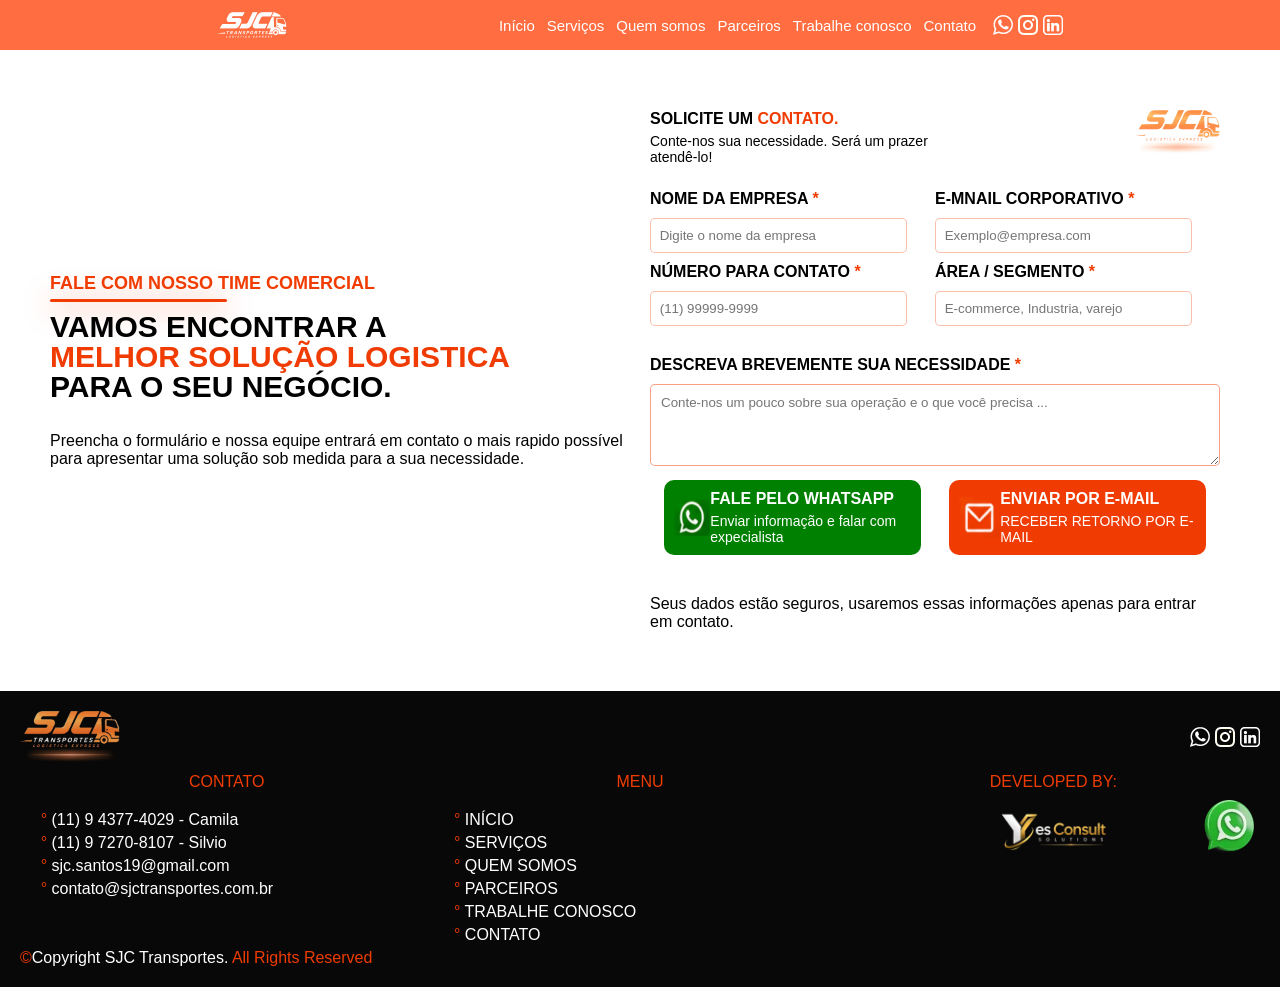
==== commit 79fe350d: "update hero section modamos o estilo de apresentação para paina inicial do site" ====
--- a/contato.html
+++ b/contato.html
@@ -43,9 +43,9 @@
         </div>
         <nav class="menuContainer">
             <a class="linkNavMenu desktop " href="index.html"> Início</a>
-            <a class="linkNavMenu desktop " href="#servicos"> Serviços</a>
+            <a class="linkNavMenu desktop " href="index.html#servicos"> Serviços</a>
             <a class="linkNavMenu desktop " href="sobre.html"> Quem somos</a>
-            <a class="linkNavMenu desktop " href="index.html"> Parceiros</a>
+            <a class="linkNavMenu desktop " href="index.html#parceiros"> Parceiros</a>
             <a class="linkNavMenu desktop " href="sobre.html"> Trabalhe conosco</a>
             <a class="linkNavMenu desktop " href="contato.html"> Contato</a>
             <a class="linkredeSocial" target="_blank" href="https://api.whatsapp.com/send/?phone=5511932223533&text&type=phone_number&app_absent=0" > <img src="assets/whatsApp.webp" alt="loroRedeSocial"></a>
@@ -60,9 +60,9 @@
     <!-- menu mobile-->
     <div class="mobileMenu">
         <a class="linkNavMenu mob " href="index.html"> Início</a>
-        <a class="linkNavMenu mob " href="index.html"> Serviços</a>
+        <a class="linkNavMenu mob " href="index.html#servicos"> Serviços</a>
         <a class="linkNavMenu mob " href="sobre.html"> Quem somos</a>
-        <a class="linkNavMenu mob " href="index.html"> Parceiros</a>
+        <a class="linkNavMenu mob " href="index.html#parceiros"> Parceiros</a>
         <a class="linkNavMenu mob " href="sobre.html"> Trabalhe conosco</a>
         <a class="linkNavMenu mob " href="contato.html"> Contato</a>
         <button class="linkredeSocial" id="setacorpo">
